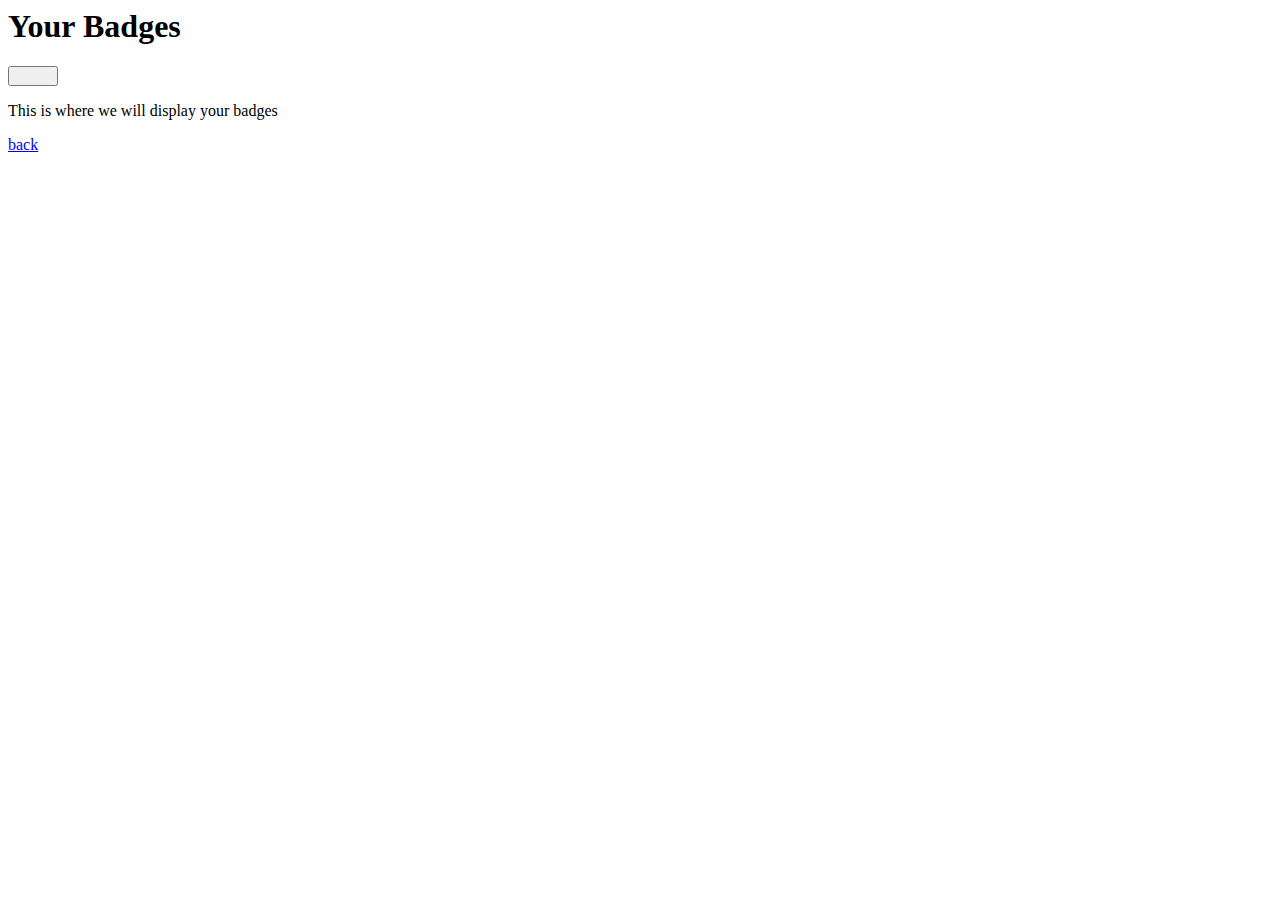
==== badges.html @ b9a4f946 "Eliminated old scripts and added the group info stage" ====
<html>
    <head>

        <meta content="width=device-width, user-scalable=no, initial-scale=1" name="viewport"></meta>
        <meta charset="utf-8"></meta>
        <title>Crisis Volunteer</title>

        <script src="scripts/jquery-1.8.2.min.js" type="text/javascript"> </script>
        <script src="scripts/badgeFetch.js" type="text/javascript"> </script>
        <link href="style/cv.css" type="text/css" rel="stylesheet"></link>
    </head>
    <body role="application">
        <h1>Your Badges</h1>
        <button id="refreshBtn" style="height: 20px; width: 50px"> </button>
        <p>This is where we will display your badges</p>

        <div class="footer"><a href="index.html">back</a></div>
    </body>
</html>
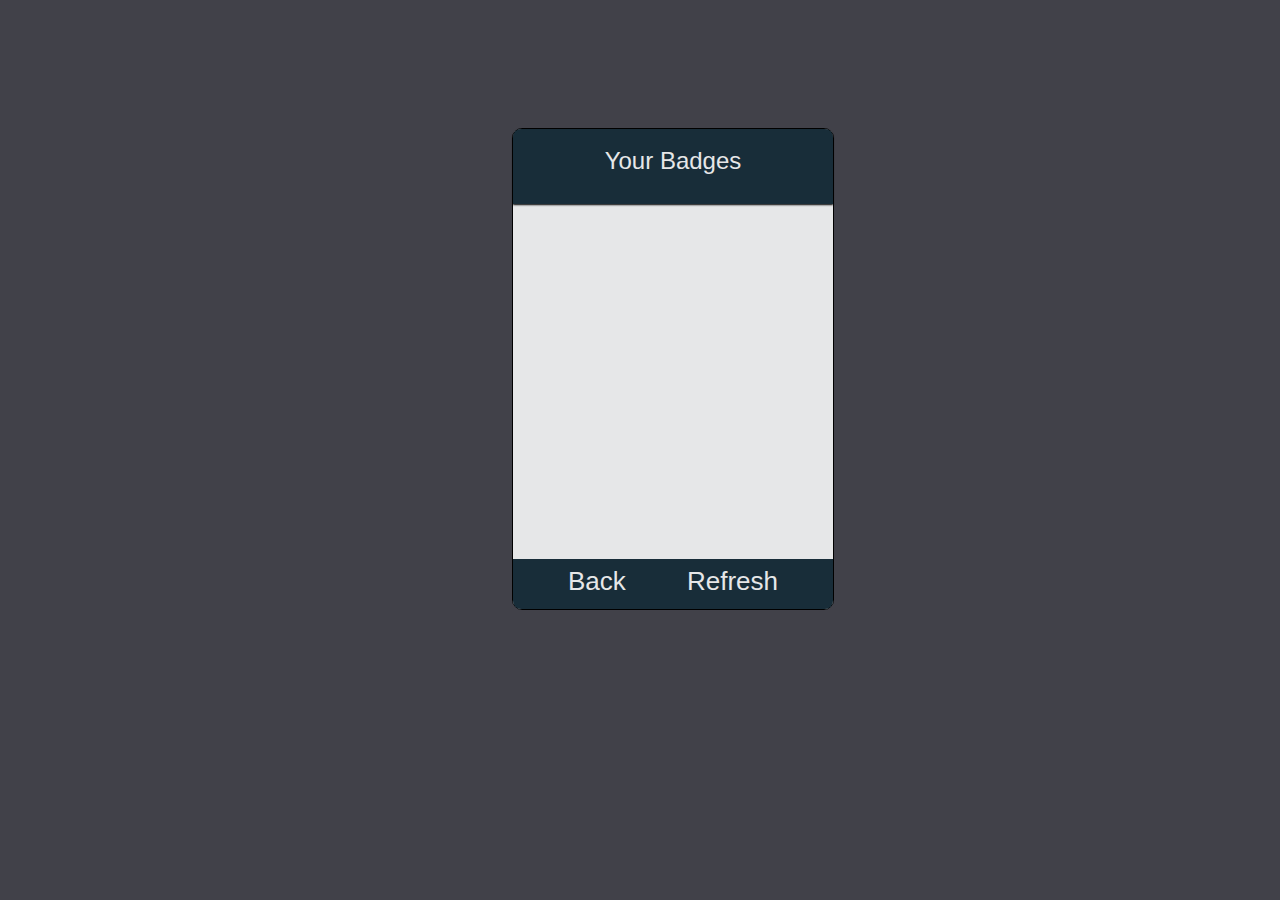
==== commit 1155e76b: "Merge pull request #1 from Lorage/crisis-demo" ====
--- a/badges.html
+++ b/badges.html
@@ -7,13 +7,25 @@
 
         <script src="scripts/jquery-1.8.2.min.js" type="text/javascript"> </script>
         <script src="scripts/badgeFetch.js" type="text/javascript"> </script>
+        <link href="style/reset.css" rel="stylesheet"></link>
         <link href="style/cv.css" type="text/css" rel="stylesheet"></link>
     </head>
     <body role="application">
-        <h1>Your Badges</h1>
-        <button id="refreshBtn" style="height: 20px; width: 50px"> </button>
-        <p>This is where we will display your badges</p>
-
-        <div class="footer"><a href="index.html">back</a></div>
+        <div id="container">
+            <div id="banner">
+                <h1 id="badgesTitle">Your Badges</h1>
+            </div>
+            
+            <!-- <p>This is where we will display your badges</p> -->
+            <div id="badgeContainer"> </div>
+            <!-- <p> OpenBadges & FxOS</p>
+            <p> Issued by: gasolin</p> -->
+            <div class="footer">
+                <a id="back" href="index.html">Back</a>
+                <!-- <button id="refreshBtn"></button> -->
+                <a href="#" id="refreshBtn">Refresh</a>
+                
+            </div>
+        </div>
     </body>
 </html>
--- a/style/cv.css
+++ b/style/cv.css
@@ -0,0 +1,215 @@
+/*
+Light Grey: #e6e7e8;
+Dark Navy: #182d39; 
+*/
+
+
+h1, h3, p, .footer > a 
+{
+    text-decoration: none;
+    color: #e6e7e8;
+    font-family: "Open Sans Light", sans-serif;
+    font-size: 12px;
+}
+/*
+h2 > a
+{
+    color: #182d39;
+    text-decoration: none;
+    text-align: center;
+    
+    padding: 0px 0px;
+    margin: 0px 0px;
+    
+}
+*/
+.indexContainer h2 > a
+{
+    padding: 0px 0px;
+    margin: 0px auto;
+    color: #182d39;
+    text-decoration: none;
+    font-size: 180%;
+    text-align: center;
+    font-family: "Open Sans Light", sans-serif;
+}
+
+#refreshBtn
+{
+    /*
+    display: inline;
+    height: 20px; 
+    width: 35px;
+    margin: 0px 0px 0px 0px;
+    position: absolute;
+    right: 50px;
+    bottom: 20px;
+    */
+}
+
+#badgesTitle
+{
+    display: inline;
+    margin: 0px;
+    text-align: center;
+    /* position: fixed; */
+}
+
+#badgeContainer
+{
+    width: 125px;
+    height: 125px;
+    display: inline;
+    margin: 10px 10px;
+    /* background-color: red; */
+    position: relative;
+    /* border: 1px solid black; */
+}
+
+#badgeContainer > img
+{
+    width: 125px;
+    height: 125px;
+    margin: 20px 10px;
+    box-shadow: 0px 1px 1px;
+}
+
+#banner
+{
+    height: 75px;
+    width: inherit;
+    background-color: #182d39;
+    margin: 0px;
+    border-top-left-radius: 8px;
+    border-top-right-radius: 8px;
+    padding: 0px 0px 0px 0px;
+    /* position: fixed; */
+    box-shadow: 0px 1px 2px;
+}
+
+#banner > h1
+{
+    margin: 0px 0px; 
+    text-align: center; 
+    display: block; 
+    position: relative;
+    top: 20px;
+    font-size: 12px; 
+    font-size: 1.5em;
+    
+}
+
+#container
+{
+    margin: 10% 25% 15% 40%;
+    height: 480px;
+    width: 320px;
+    border: 1px black solid;
+    background-color: #e6e7e8;
+    position: fixed;
+    border-radius: 10px;
+}
+
+body
+{
+    background-color: #414149;
+}
+
+div > .footer
+{
+    text-decoration: none;
+    text-decoration-color: #e6e7e8;
+    position:absolute;
+    bottom: 0px;
+    width: inherit;
+    height: 50px;
+    background-color: #182d39;
+    margin: 0px 0px;
+    border-bottom-left-radius: 8px;
+    border-bottom-right-radius: 8px;
+}
+
+a
+{
+    text-decoration: none;
+}
+/*
+.footer > a
+{
+    position: absolute;
+    bottom: 15px;
+    left: 45px;
+    font-size: 26px;
+}
+*/
+#refreshBtn
+{
+    position: absolute;
+    bottom: 15px;
+    right: 55px;
+    font-size: 26px;
+    
+}
+
+html
+{
+    padding: 0px;
+    
+}
+
+.indexContainer
+{
+    max-width: inherit;
+    max-height: inherit;
+    position: relative;
+    height: 50px;
+    margin: 15px 0px;
+    padding: 0px;
+    
+}
+
+.indexContainer h2
+{
+    padding: 0px 0px;
+    margin: 0px 0px;
+    color: #182d39;
+    text-decoration: none;
+    font-size: 12px;
+    font-size: 90%;
+    text-align: center;
+}
+
+#back
+{
+    position: absolute;
+    bottom: 15px;
+    left: 55px;
+    font-size: 26px;
+    
+}
+
+#container > p
+{
+    color: #182d39;
+    
+}
+
+form
+{
+    margin: 10px 0px 10px 15px;
+    align-content: center;
+    
+}
+
+div.msgDiv
+{
+    height: 30px;
+    width: 300px;
+    margin: 0px auto;
+}
+
+.saveAnnounce
+{
+    color: black;
+    
+}